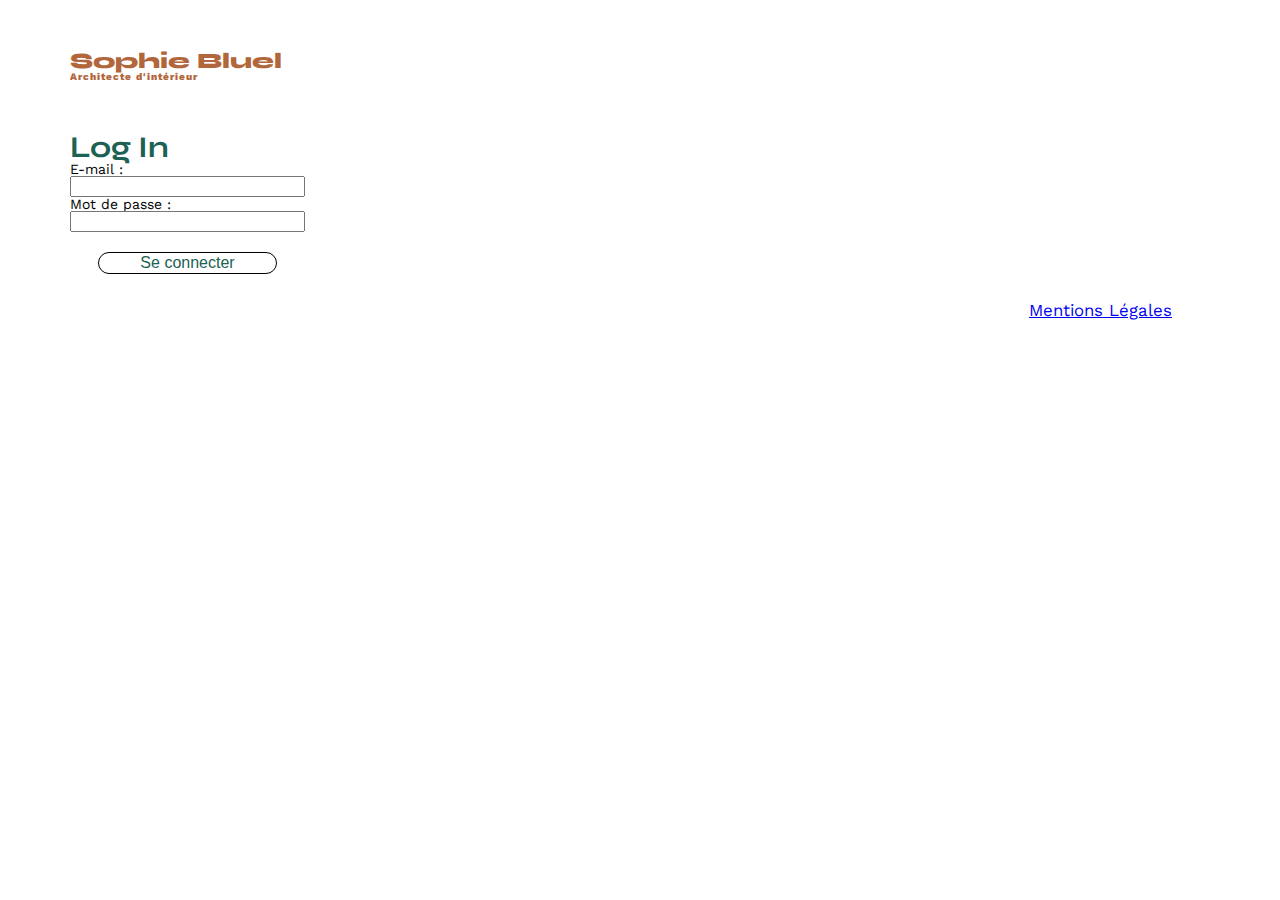
==== FrontEnd/login.html @ dae04eca "login" ====
<!DOCTYPE html>
<html lang="fr">
  <head>
    <meta charset="UTF-8" />
    <title>Sophie Bluel - Connexion</title>
    <meta name="viewport" content="width=device-width, initial-scale=1.0" />
    <link rel="preconnect" href="https://fonts.googleapis.com" />
    <link rel="preconnect" href="https://fonts.gstatic.com" crossorigin />
    <link
      href="https://fonts.googleapis.com/css2?family=Syne:wght@700;800&family=Work+Sans&display=swap"
      rel="stylesheet"
    />
    <link rel="stylesheet" href="./assets/style.css" />
    <script type="module" src="login.js" defer></script>
  </head>
  <body>
    <header>
      <h1>Sophie Bluel <span>Architecte d'intérieur</span></h1>
      <!-- Titre principal -->
    </header>
    <main>
      <section id="login">
        <h2>Log In</h2>
        <form id="workForm">
          <label for="email">E-mail :</label>
          <input type="email" id="email" name="email" required />

          <label for="password">Mot de passe :</label>
          <input type="password" id="password" name="password" required />

          <button type="submit" class="btn-login">Se connecter</button>
          <div id="loading" style="display: none">Chargement...</div>
          <div id="error-message" style="color: red; display: none"></div>
        </form>
      </section>
    </main>
    <footer>
      <nav>
        <ul>
          <li><a href="mentions-legales.html">Mentions Légales</a></li>
          <!-- Lien vers les mentions légales -->
        </ul>
      </nav>
    </footer>
  </body>
</html>
---- FrontEnd/assets/style.css ----
/* http://meyerweb.com/eric/tools/css/reset/
   v2.0 | 20110126
   License: none (public domain)
*/

html,
body,
div,
span,
applet,
object,
iframe,
h1,
h2,
h3,
h4,
h5,
h6,
p,
blockquote,
pre,
a,
abbr,
acronym,
address,
big,
cite,
code,
del,
dfn,
em,
img,
ins,
kbd,
q,
s,
samp,
small,
strike,
strong,
sub,
sup,
tt,
var,
b,
u,
i,
center,
dl,
dt,
dd,
ol,
ul,
li,
fieldset,
form,
label,
legend,
table,
caption,
tbody,
tfoot,
thead,
tr,
th,
td,
article,
aside,
canvas,
details,
embed,
figure,
figcaption,
footer,
header,
hgroup,
menu,
nav,
output,
ruby,
section,
summary,
time,
mark,
audio,
video {
  margin: 0;
  padding: 0;
  border: 0;
  font-size: 100%;
  font: inherit;
  vertical-align: baseline;
}
/* HTML5 display-role reset for older browsers */
article,
aside,
details,
figcaption,
figure,
footer,
header,
hgroup,
menu,
nav,
section {
  display: block;
}
body {
  line-height: 1;
}
ol,
ul {
  list-style: none;
}
blockquote,
q {
  quotes: none;
}
blockquote:before,
blockquote:after,
q:before,
q:after {
  content: "";
  content: none;
}
table {
  border-collapse: collapse;
  border-spacing: 0;
}
/** end reset css**/
body {
  max-width: 1140px;
  margin: auto;
  font-family: "Work Sans";
  font-size: 14px;
}
header {
  display: flex;
  justify-content: space-between;
  margin: 50px 0;
}
section {
  margin: 50px 0;
}

h1 {
  display: flex;
  flex-direction: column;
  font-family: "Syne";
  font-size: 22px;
  font-weight: 800;
  color: #b1663c;
}

h1 > span {
  font-family: "Work Sans";
  font-size: 10px;
  letter-spacing: 0.1em;
}

h2 {
  font-family: "Syne";
  font-weight: 700;
  font-size: 30px;
  color: #1d6154;
}
nav ul {
  display: flex;
  align-items: center;
  list-style-type: none;
}
nav li {
  padding: 0 10px;
  font-size: 1.2em;
}

li:hover {
  color: #b1663c;
}
#introduction {
  display: flex;
  align-items: center;
}
#introduction figure {
  flex: 1;
}
#introduction img {
  display: block;
  margin: auto;
  width: 80%;
}

#introduction article {
  flex: 1;
}
#introduction h2 {
  margin-bottom: 1em;
}

#introduction p {
  margin-bottom: 0.5em;
}
#portfolio h2 {
  text-align: center;
  margin-bottom: 1em;
}
button {
  border-radius: 60px;
  border: black solid 1px;
  background-color: white;
  display: flex;
  justify-content: center;
  align-content: center;
  align-items: center;
  color: #1d6154;

  font-size: 16px;
}

.btn-login {
  margin-top: 20px;
  width: 179px;
  display: flex;
  align-self: center;
}

#login {
  justify-content: center;
  display: flex;
  flex-direction: column;
}
#workForm {
  flex-direction: column;
  display: flex;
  justify-content: center;
  width: 235px;
  align-self: center;
}

.mdp {
  display: flex;
  flex-direction: center;
}

.gallery {
  width: 100%;
  display: grid;
  grid-template-columns: 1fr 1fr 1fr;
  grid-column-gap: 20px;
  grid-row-gap: 20px;
}

.gallery img {
  width: 100%;
}
#contact {
  width: 50%;
  margin: auto;
}
#contact > * {
  text-align: center;
}
#contact h2 {
  margin-bottom: 20px;
}
#contact form {
  text-align: left;
  margin-top: 30px;
  display: flex;
  flex-direction: column;
}

#boutton {
  display: flex;
  justify-content: center;
  gap: 10px;
  margin-bottom: 10px;
  padding: 10px;
}

#contact input {
  height: 50px;
  font-size: 1.2em;
  border: none;
  box-shadow: 0px 4px 14px rgba(0, 0, 0, 0.09);
}
#contact label {
  margin: 2em 0 1em 0;
}
#contact textarea {
  border: none;
  box-shadow: 0px 4px 14px rgba(0, 0, 0, 0.09);
}

input[type="submit"] {
  font-family: "Syne";
  font-weight: 700;
  color: white;
  background-color: #1d6154;
  margin: 2em auto;
  width: 180px;
  text-align: center;
  border-radius: 60px;
}

footer nav ul {
  display: flex;
  justify-content: flex-end;
  margin: 2em;
}
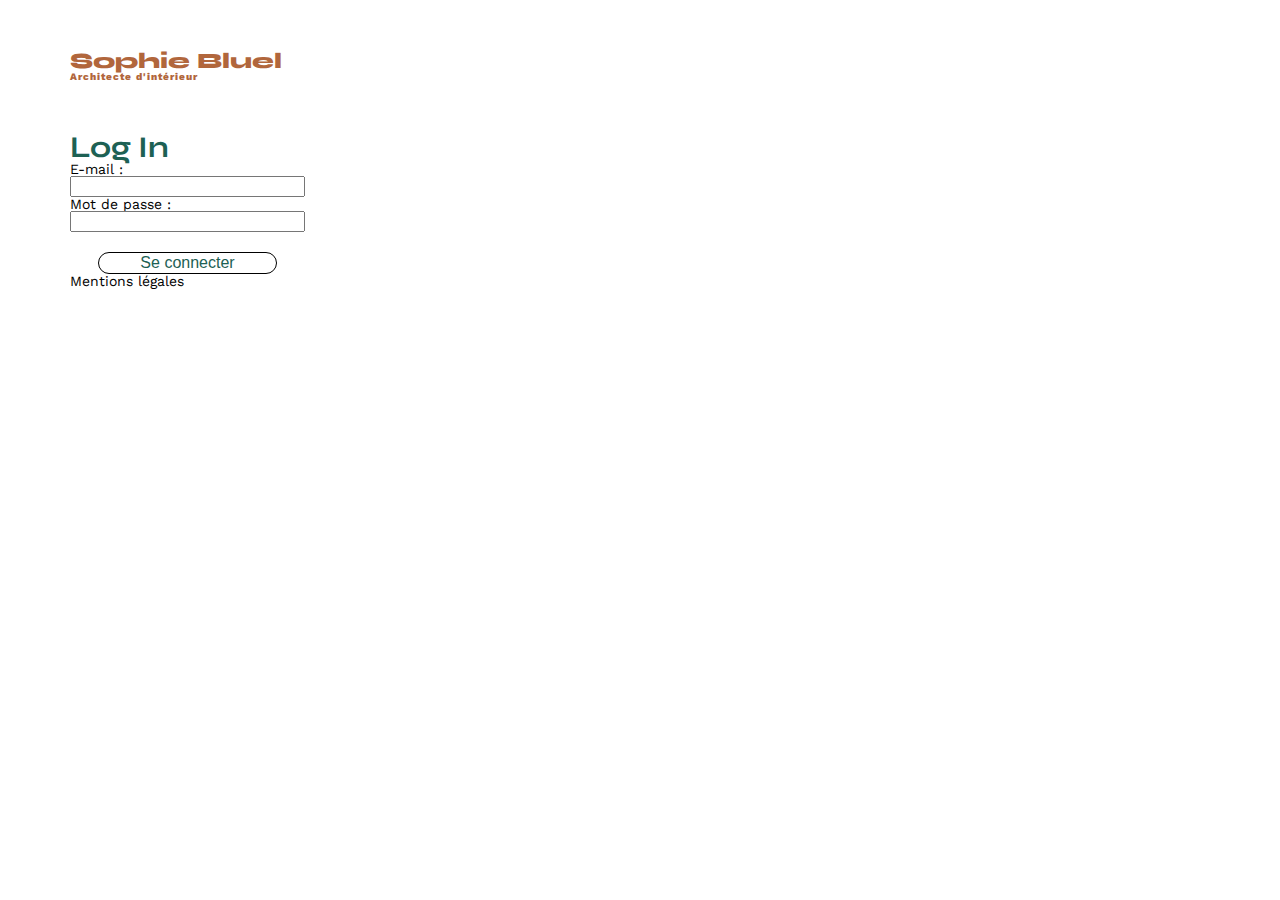
==== commit a31ba08c: "login" ====
--- a/FrontEnd/login.html
+++ b/FrontEnd/login.html
@@ -21,26 +21,11 @@
     <main>
       <section id="login">
         <h2>Log In</h2>
-        <form id="workForm">
-          <label for="email">E-mail :</label>
-          <input type="email" id="email" name="email" required />
-
-          <label for="password">Mot de passe :</label>
-          <input type="password" id="password" name="password" required />
-
-          <button type="submit" class="btn-login">Se connecter</button>
-          <div id="loading" style="display: none">Chargement...</div>
-          <div id="error-message" style="color: red; display: none"></div>
-        </form>
+        <form id="workForm"></form>
       </section>
     </main>
     <footer>
-      <nav>
-        <ul>
-          <li><a href="mentions-legales.html">Mentions Légales</a></li>
-          <!-- Lien vers les mentions légales -->
-        </ul>
-      </nav>
+      <p>Mentions légales</p>
     </footer>
   </body>
 </html>
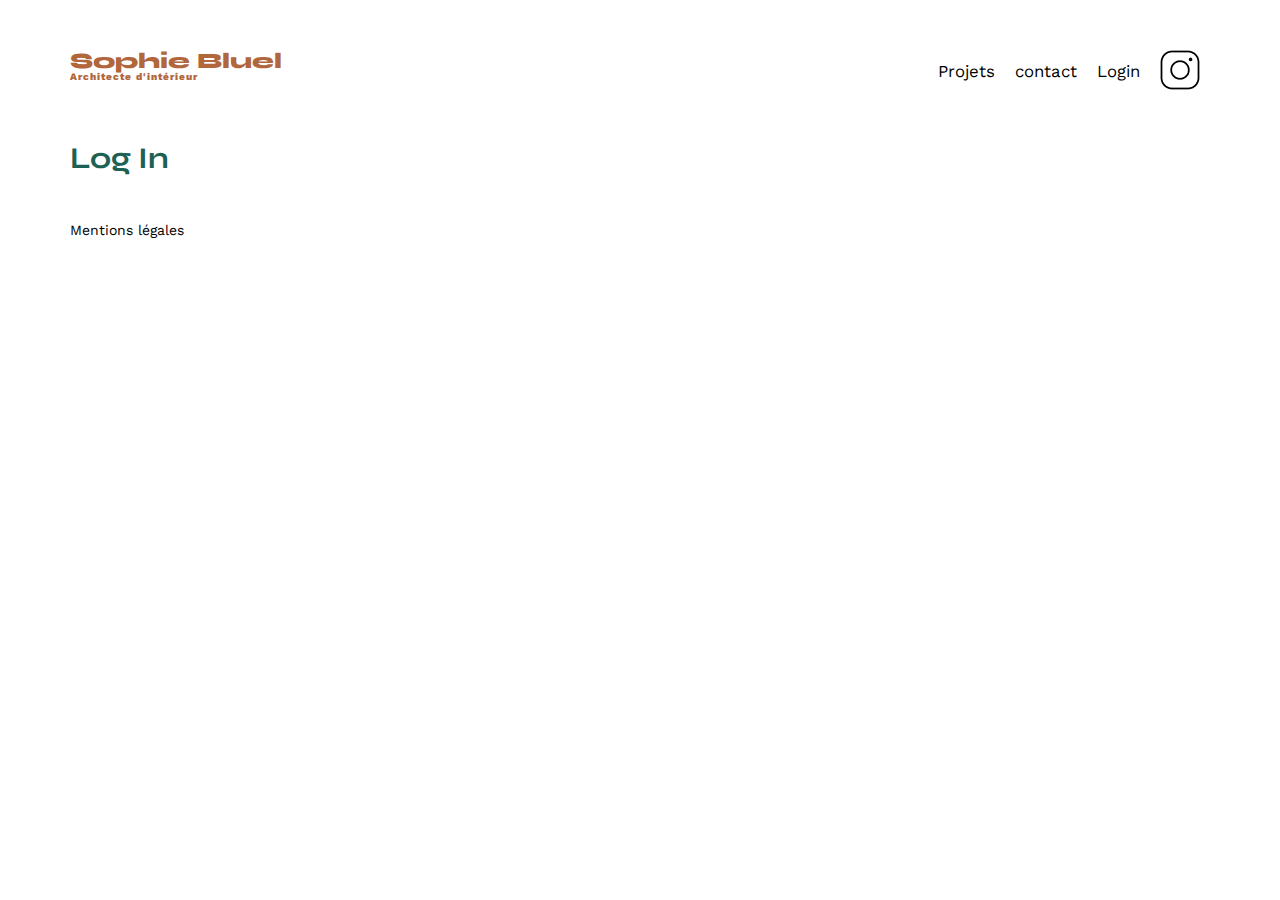
==== commit 9300e906: "en tête modifier" ====
--- a/FrontEnd/login.html
+++ b/FrontEnd/login.html
@@ -11,16 +11,26 @@
       rel="stylesheet"
     />
     <link rel="stylesheet" href="./assets/style.css" />
-    <script type="module" src="login.js" defer></script>
+    <script type="module" src="../assets/js/login.js" defer></script>
   </head>
   <body>
     <header>
       <h1>Sophie Bluel <span>Architecte d'intérieur</span></h1>
-      <!-- Titre principal -->
+      <nav class="pcg">
+        <ul>
+          <li><a href="index.html">Projets</a></li>
+          <li><a href="index.html#contact">contact</a></li>
+
+          <li><a href="#">Login</a></li>
+
+          <li><img src="./assets/icons/instagram.png" alt="Instagram" /></li>
+        </ul>
+      </nav>
     </header>
     <main>
       <section id="login">
         <h2>Log In</h2>
+
         <form id="workForm"></form>
       </section>
     </main>
--- a/FrontEnd/assets/style.css
+++ b/FrontEnd/assets/style.css
@@ -308,3 +308,62 @@
   justify-content: flex-end;
   margin: 2em;
 }
+.pcg a {
+  color: black;
+  text-decoration: none;
+}
+nav a {
+  color: black;
+  text-decoration: none;
+}
+
+#myModal {
+  background-color: black;
+  width: 100%;
+  margin-left: 0px;
+  margin-right: 0px;
+  display: flex;
+  flex-direction: row;
+  justify-content: center;
+  height: 59px;
+  width: 100%;
+  display: non;
+}
+
+.modifier {
+  display: flex;
+  justify-content: center;
+  gap: 10px;
+  display: non;
+}
+
+.modifier button {
+  border: none;
+  display: ;
+  color: black;
+}
+
+.crayon {
+  padding-top: 8px;
+}
+
+#myModal h2 {
+  display: flex;
+  justify-content: center;
+  font-size: 12px;
+  color: white;
+}
+
+.logoo {
+  color: white;
+  font-size: 20px;
+  display: flex;
+  justify-content: center;
+  padding-right: 20px;
+}
+
+.modal-content {
+  display: flex;
+  flex-direction: row;
+  padding: 20px;
+}
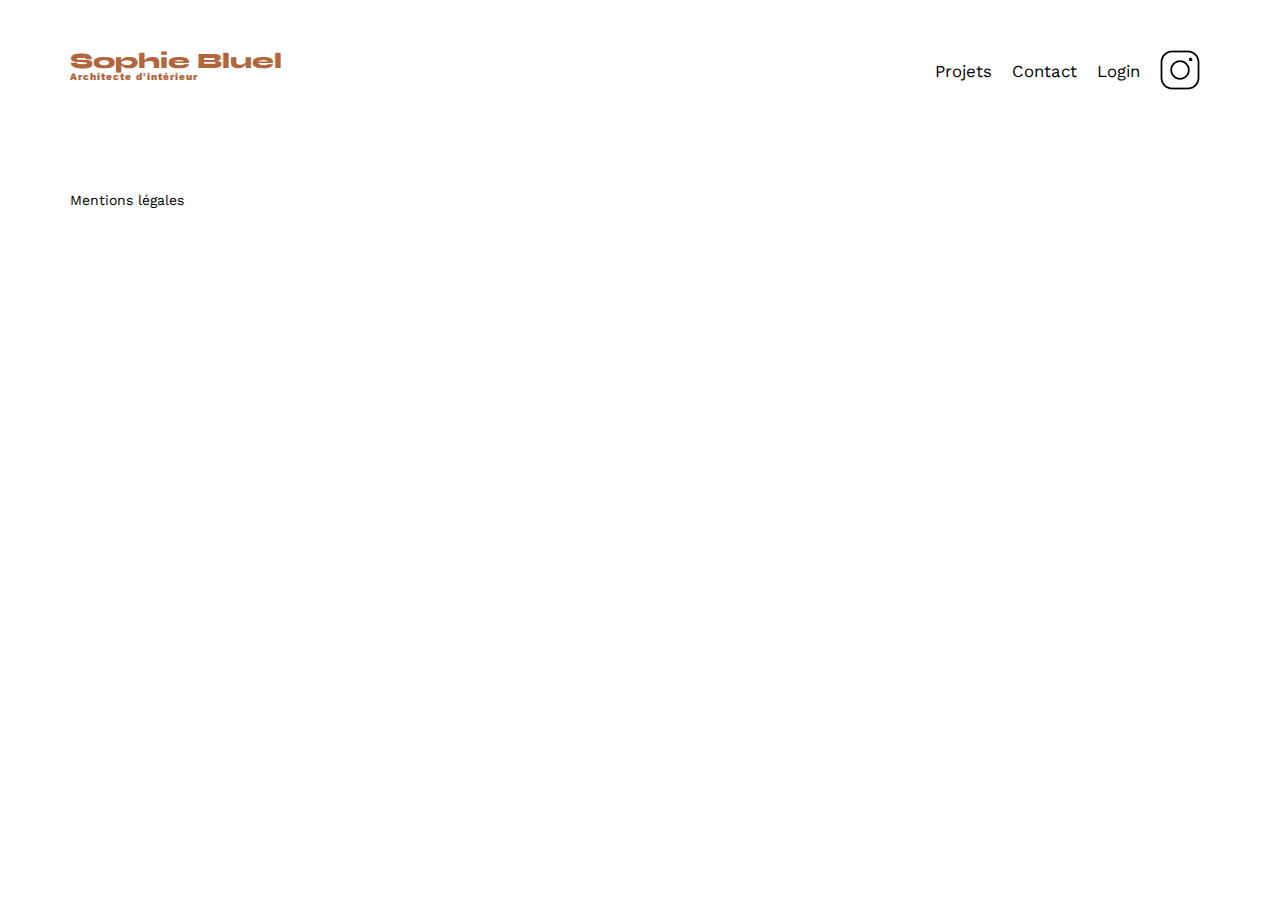
==== commit 435ce785: "avancement" ====
--- a/FrontEnd/login.html
+++ b/FrontEnd/login.html
@@ -19,19 +19,15 @@
       <nav class="pcg">
         <ul>
           <li><a href="index.html">Projets</a></li>
-          <li><a href="index.html#contact">contact</a></li>
-
+          <li><a href="index.html#contact">Contact</a></li>
           <li><a href="#">Login</a></li>
-
           <li><img src="./assets/icons/instagram.png" alt="Instagram" /></li>
         </ul>
       </nav>
     </header>
     <main>
       <section id="login">
-        <h2>Log In</h2>
-
-        <form id="workForm"></form>
+        <!-- Le contenu du formulaire sera ajouté par JavaScript -->
       </section>
     </main>
     <footer>
--- a/FrontEnd/assets/style.css
+++ b/FrontEnd/assets/style.css
@@ -317,53 +317,61 @@
   text-decoration: none;
 }
 
-#myModal {
+.modal {
+  display: none; /* Cachée par défaut */
+  position: fixed;
+  z-index: 1000; /* Au-dessus des autres éléments */
+  left: 0;
+  top: 0;
+  width: 100%;
+  height: 100%;
+  overflow: auto; /* Permet le défilement si nécessaire */
+  background-color: rgba(0, 0, 0, 0.5); /* Fond semi-transparent */
+}
+
+.modal-content {
+  background-color: white; /* Fond blanc pour la modale */
+  margin: 15% auto; /* Positionnement vertical */
+  padding: 20px;
+  border: 1px solid #888;
+  width: 630px;
+  height: 688px;
+}
+}
+
+
+
+
+#editTitle {
+  display: flex;
+  justify-content: center;
+}
+
+.modifier {
+  display: none;
+  justify-content: center;
+  gap: 10px;
+}
+
+#editButton {
+  border: none;
+  color: black;
+}
+
+.crayon {
+  padding-top: 10px;
+}
+
+#edition {
   background-color: black;
-  width: 100%;
-  margin-left: 0px;
-  margin-right: 0px;
-  display: flex;
-  flex-direction: row;
-  justify-content: center;
-  height: 59px;
-  width: 100%;
-  display: non;
-}
-
-.modifier {
+  color: white;
   display: flex;
   justify-content: center;
   gap: 10px;
-  display: non;
-}
-
-.modifier button {
-  border: none;
-  display: ;
-  color: black;
-}
-
-.crayon {
-  padding-top: 8px;
-}
-
-#myModal h2 {
-  display: flex;
-  justify-content: center;
-  font-size: 12px;
-  color: white;
-}
-
-.logoo {
-  color: white;
-  font-size: 20px;
-  display: flex;
-  justify-content: center;
-  padding-right: 20px;
-}
-
-.modal-content {
-  display: flex;
-  flex-direction: row;
-  padding: 20px;
-}
+  height: 30px;
+  padding-top: 10px;
+  }
+  #edition h2 {
+    font-size: 12px;
+    color: white;
+  }
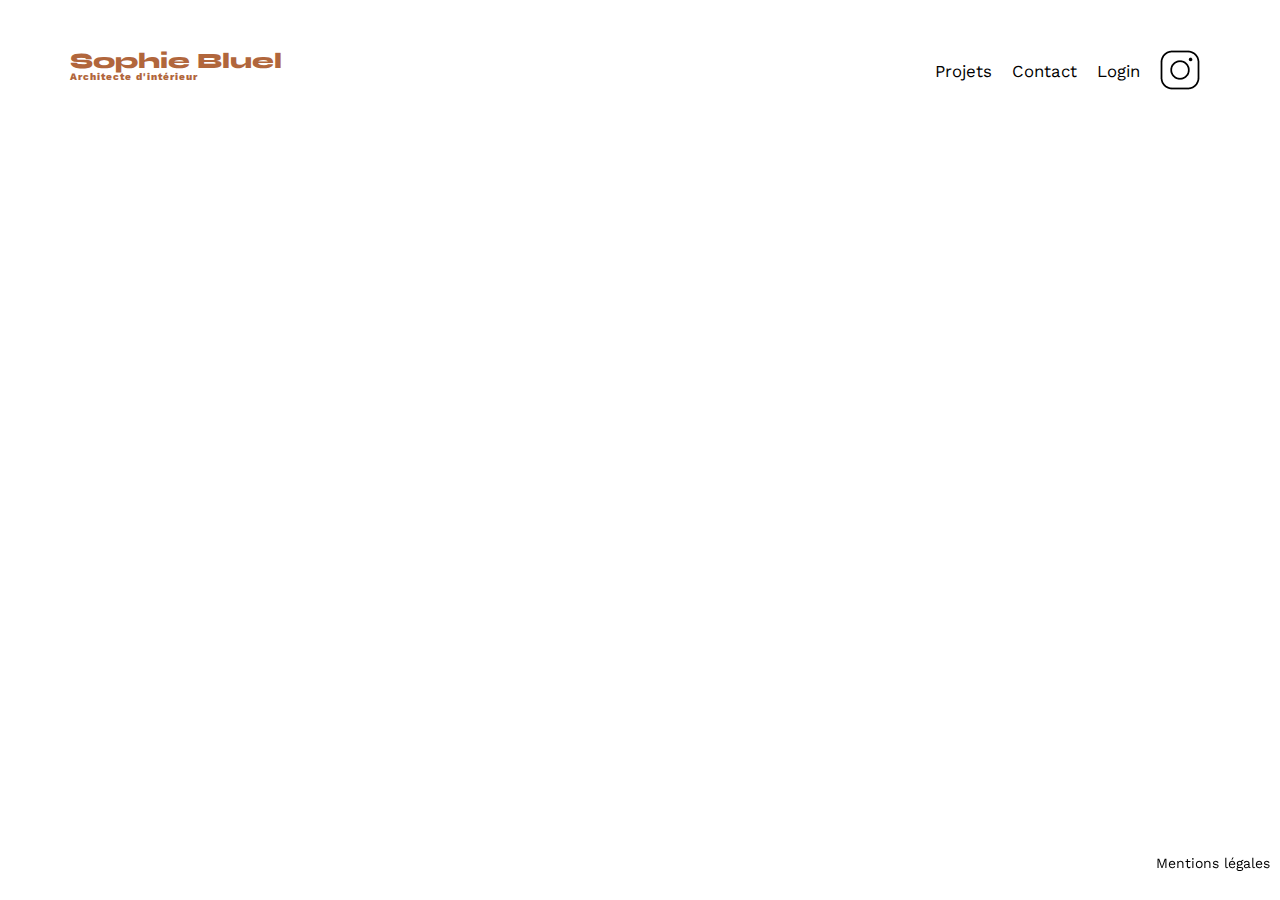
==== commit c9227c6d: "css" ====
--- a/FrontEnd/login.html
+++ b/FrontEnd/login.html
@@ -25,12 +25,12 @@
         </ul>
       </nav>
     </header>
-    <main>
+    <main class="loglog">
       <section id="login">
         <!-- Le contenu du formulaire sera ajouté par JavaScript -->
       </section>
     </main>
-    <footer>
+    <footer class="log">
       <p>Mentions légales</p>
     </footer>
   </body>
--- a/FrontEnd/assets/style.css
+++ b/FrontEnd/assets/style.css
@@ -222,13 +222,10 @@
   width: 179px;
   display: flex;
   align-self: center;
-}
-
-#login {
-  justify-content: center;
-  display: flex;
-  flex-direction: column;
-}
+  background-color: rgba(29, 97, 84, 1);
+  color: white;
+}
+
 #workForm {
   flex-direction: column;
   display: flex;
@@ -337,10 +334,6 @@
   width: 630px;
   height: 688px;
 }
-}
-
-
-
 
 #editTitle {
   display: flex;
@@ -370,8 +363,189 @@
   gap: 10px;
   height: 30px;
   padding-top: 10px;
-  }
-  #edition h2 {
-    font-size: 12px;
-    color: white;
-  }
+}
+#edition h2 {
+  font-size: 12px;
+  color: white;
+}
+#addPhotoButton {
+  position: absolute;
+  bottom: 1px;
+
+  left: 43%;
+  background-color: #1d6154;
+  color: white;
+  width: 200px;
+  height: 40px;
+}
+.gal {
+  display: flex;
+  justify-content: center;
+  margin-bottom: 40px;
+  color: black;
+}
+
+.modal-content {
+  display: flex;
+  flex-direction: column;
+  height: 670px; /* Ajustez selon vos besoins */
+}
+
+.modal-gallery {
+  flex: 1; /* Prend tout l'espace disponible */
+  overflow-y: auto; /* Ajoute un défilement si nécessaire */
+}
+
+#addPhotoButton {
+  margin-top: auto; /* Pousse le bouton en bas */
+}
+#myModal img {
+  width: 76px;
+  height: 102px;
+  display: fle;
+  padding: none;
+}
+
+.gallery-item {
+  position: relative; /* Permet de positionner l'icône par rapport à l'élément */
+}
+
+.trashIcon {
+  position: absolute;
+  top: 1px;
+  height: 17px !important;
+  width: 17px !important;
+  right: 123px;
+}
+
+#addPhotoForm {
+  display: flex;
+  width: 420px;
+  justify-content: center;
+  flex-direction: column;
+  align-self: CENTER;
+}
+.ajout {
+  display: flex;
+  justify-content: center;
+  margin-top: 20px;
+  color: black;
+}
+
+#addPhotoForm label {
+  width: 420px;
+  height: 51px;
+  margin-top: 20px;
+}
+
+#addPhotoForm button {
+  width: 237px;
+  height: 36px;
+  margin-top: 50px;
+  align-self: center;
+
+  background-color: rgba(167, 167, 167, 1);
+
+  color: white;
+}
+
+.tout {
+  display: flex;
+  justify-content: center;
+  gap: 20px;
+}
+
+#addPhotoForm input {
+  width: 420px;
+  height: 51px;
+  margin-top: -25px;
+}
+
+#closeModalAutre {
+  display: flex;
+  flex-direction: row-reverse;
+  font-size: 30px;
+}
+
+#closeModal {
+  display: flex !important;
+  flex-direction: row-reverse !important;
+  font-size: 30px !important;
+}
+
+.carre {
+  display: flex;
+  justify-content: center; /* Centre horizontalement */
+  align-items: center; /* Centre verticalement */
+  height: 100px; /* Ajuste la hauteur si besoin */
+  width: 100%;
+  background-color: rgba(232, 241, 246, 1);
+  flex-direction: column;
+  padding: 20px;
+}
+
+.carre img {
+  width: 68px; /* Largeur de l'image */
+  height: 59px; /* Hauteur de l'image */
+}
+
+.carre button {
+  display: flex;
+
+  background-color: #a7a7a7 !important;
+
+  margin: 10px;
+}
+
+#categorySelect {
+  height: 51px;
+  width: 420px;
+  margin-top: -25px;
+}
+
+.valider {
+  background-color: #1d6154;
+}
+
+#file-upload-button {
+  display: flex;
+  justify-content: center;
+  align-self: center;
+}
+.fleche {
+  display: flex;
+
+  height: 4%;
+  align-self: flex-start;
+}
+.loglog {
+  justify-content: center;
+  display: flex;
+  flex-direction: column;
+}
+
+.loglog h2 {
+  justify-content: center;
+  display: flex;
+}
+.loglog p {
+  justify-content: center;
+  display: flex;
+  margin-top: 10px;
+}
+
+.log {
+  position: fixed; /* Fixe le footer */
+  bottom: 20px; /* Positionne le footer à 20 pixels du bas */
+  right: 0; /* Le place à droite */
+
+  color: rgba(0, 0, 0, 1);
+
+  text-align: center; /* Centre le texte */
+  padding: 10px; /* Espace autour du texte */
+}
+.loglog a {
+  text-decoration: none;
+  color: rgba(61, 61, 61, 1);
+  text-decoration: underline;
+}
